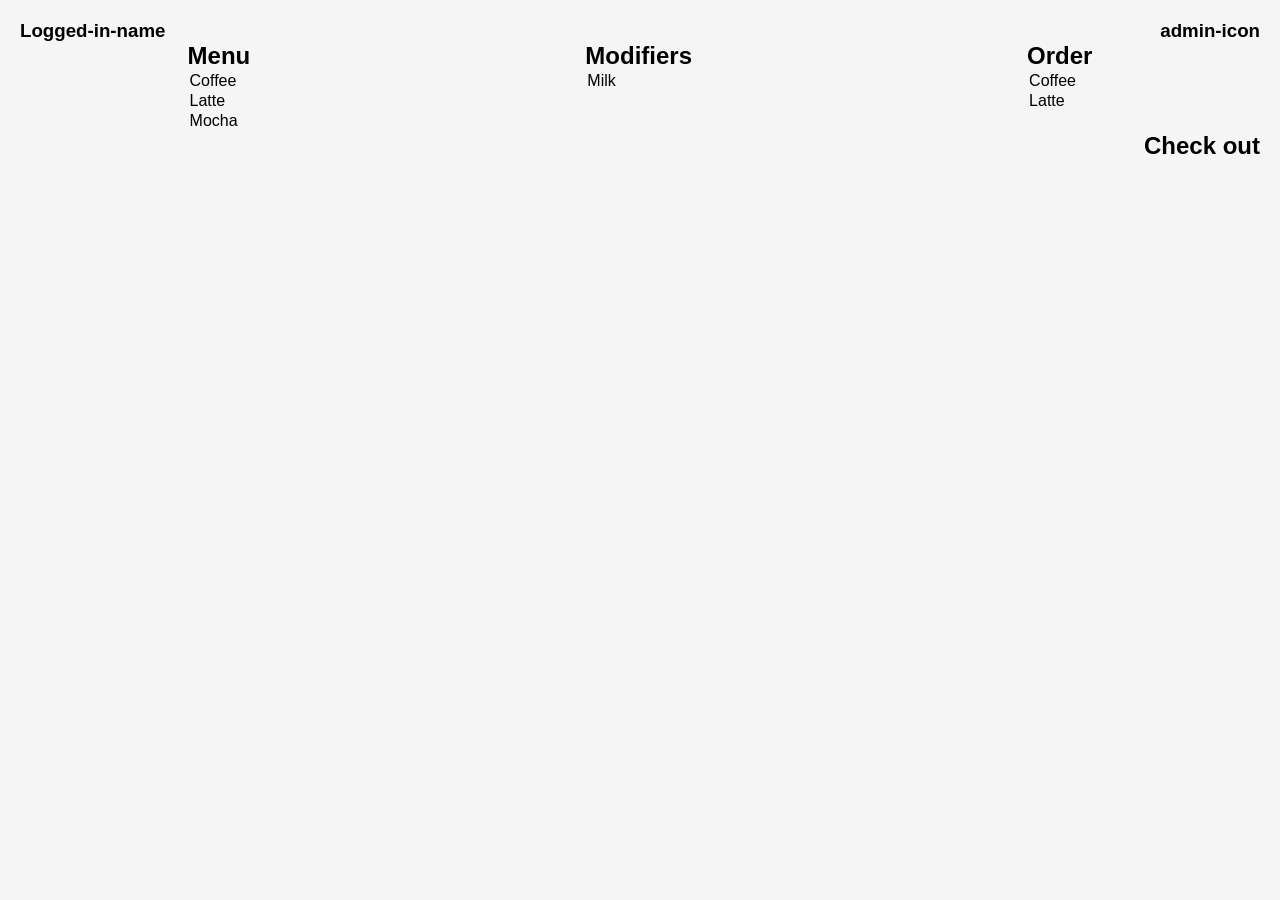
==== frontend/index.html @ 2f7b7033 "added rought draft of order page. No js hooked up yet" ====
<!DOCTYPE html>
<html lang="en">
<head>
    <meta charset="UTF-8">
    <meta name="viewport" content="width=device-width, initial-scale=1.0">
    <title>Order Page</title>
    <link rel="stylesheet" href="css/styles.css">
</head>
<body>
    <header>
        <h3>Logged-in-name</h3>
        <h3>admin-icon</h3>
    </header>
    <div class="stage">
        <div class="menu">
            <h2>Menu</h2>
            <table class="menu">
                <tr>
                    <td>Coffee</td>
                </tr>
                <tr>
                    <td>Latte</td>
                </tr>
                <tr>
                    <td>Mocha</td>
                </tr>
            </table>
        </div>
        <div class="modifiers">
            <h2>Modifiers</h2>
            <table class="modifiers">
                <tr>
                    <td>Milk</td>
                </tr>
            </table>
        </div>
        <div class="order">
            <h2>Order</h2>
            <table class="order">
                <tr>
                    <td>Coffee</td>
                </tr>
                <tr>
                    <td>Latte</td>
                </tr>
            </table>
        </div>
    </div>
    <footer>
        <h2>Check out</h2>
    </footer>
</body>
</html>
---- frontend/css/styles.css ----
* {
    box-sizing: border-box;
    margin: 0;
    padding: 0;
}

body {
    font-family: -apple-system, BlinkMacSystemFont, "Segoe UI", Roboto, sans-serif;
    background: #f5f5f5;
    touch-action: manipulation; /* Prevents double-tap zoom */
    padding: 20px;
    justify-content: space-around;
}

header {
    display: flex;
    justify-content: space-between;
}

.stage {
    display: flex;
    justify-content: space-around;
}

footer {
    display:flex;
    justify-content: right;
}
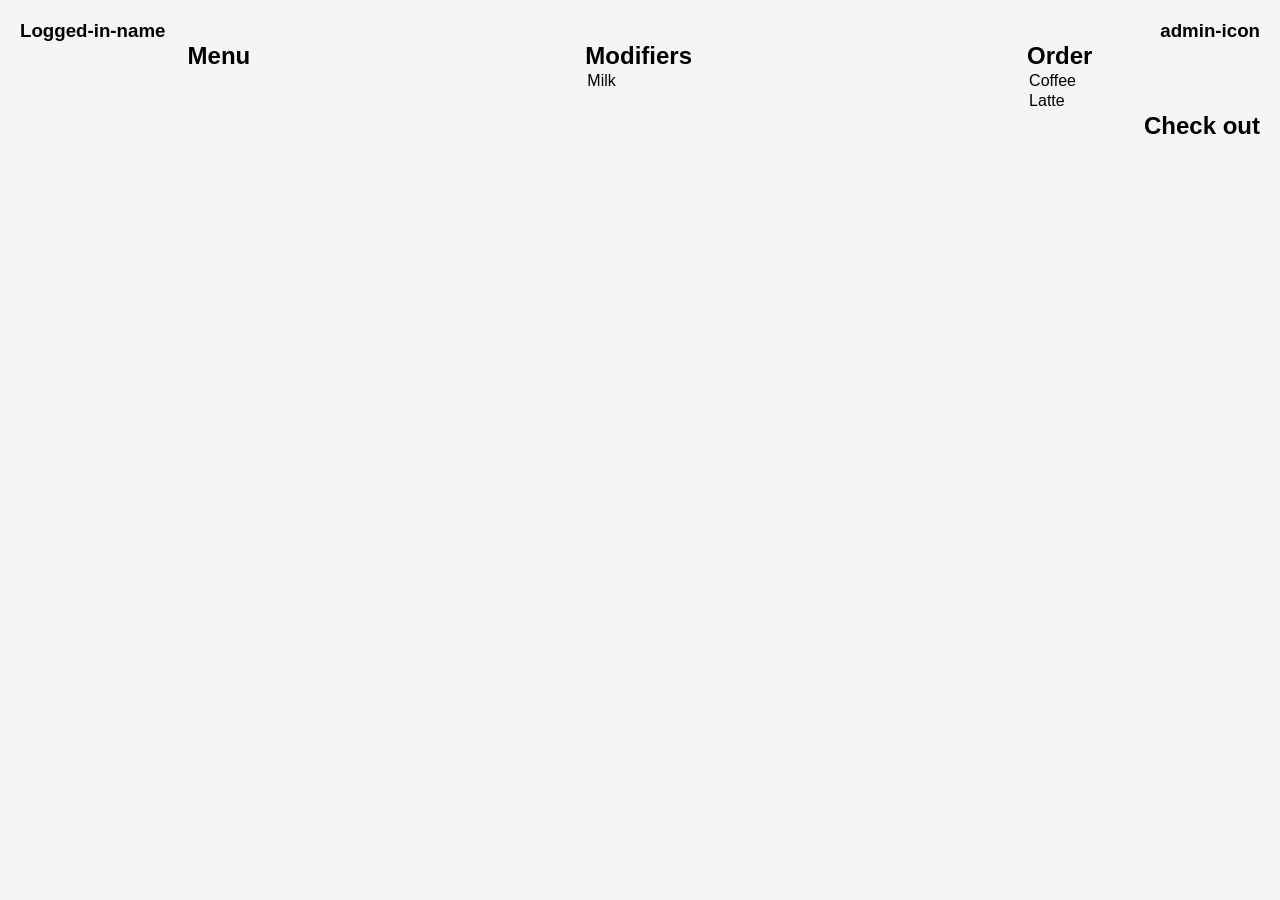
==== commit e982bd68: "updated handler-serve.go to serve products table and update app.js and html to populate and inject t" ====
--- a/frontend/index.html
+++ b/frontend/index.html
@@ -14,16 +14,8 @@
     <div class="stage">
         <div class="menu">
             <h2>Menu</h2>
-            <table class="menu">
-                <tr>
-                    <td>Coffee</td>
-                </tr>
-                <tr>
-                    <td>Latte</td>
-                </tr>
-                <tr>
-                    <td>Mocha</td>
-                </tr>
+            <table id="menu-table">
+                
             </table>
         </div>
         <div class="modifiers">
@@ -49,5 +41,6 @@
     <footer>
         <h2>Check out</h2>
     </footer>
+    <script src="js/app.js"></script>
 </body>
 </html>
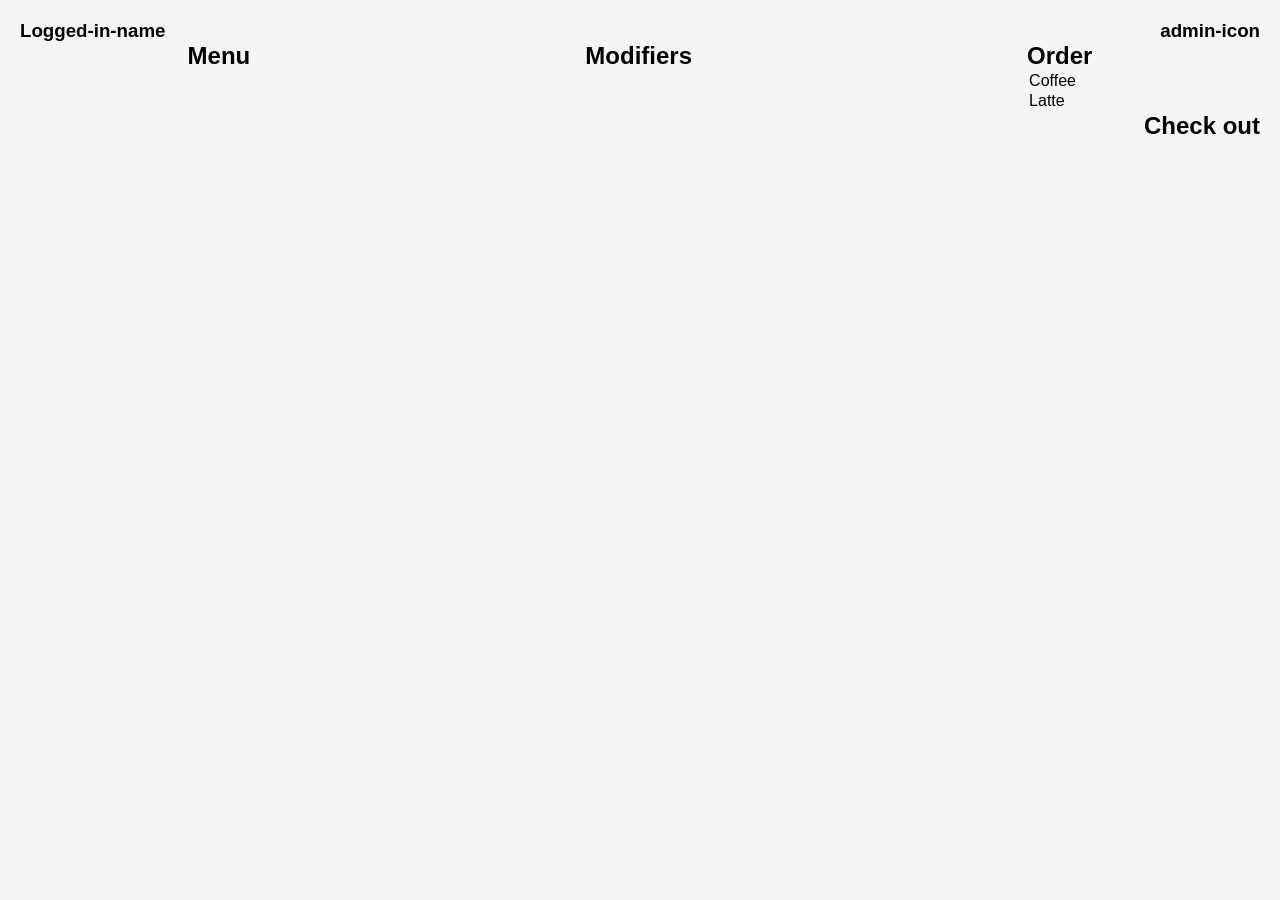
==== commit c568bae3: "added new queries to find group and product ids via name. Add CLI tools to add mod group, add mod op" ====
--- a/frontend/index.html
+++ b/frontend/index.html
@@ -20,10 +20,7 @@
         </div>
         <div class="modifiers">
             <h2>Modifiers</h2>
-            <table class="modifiers">
-                <tr>
-                    <td>Milk</td>
-                </tr>
+            <table id="modifier-table">
             </table>
         </div>
         <div class="order">
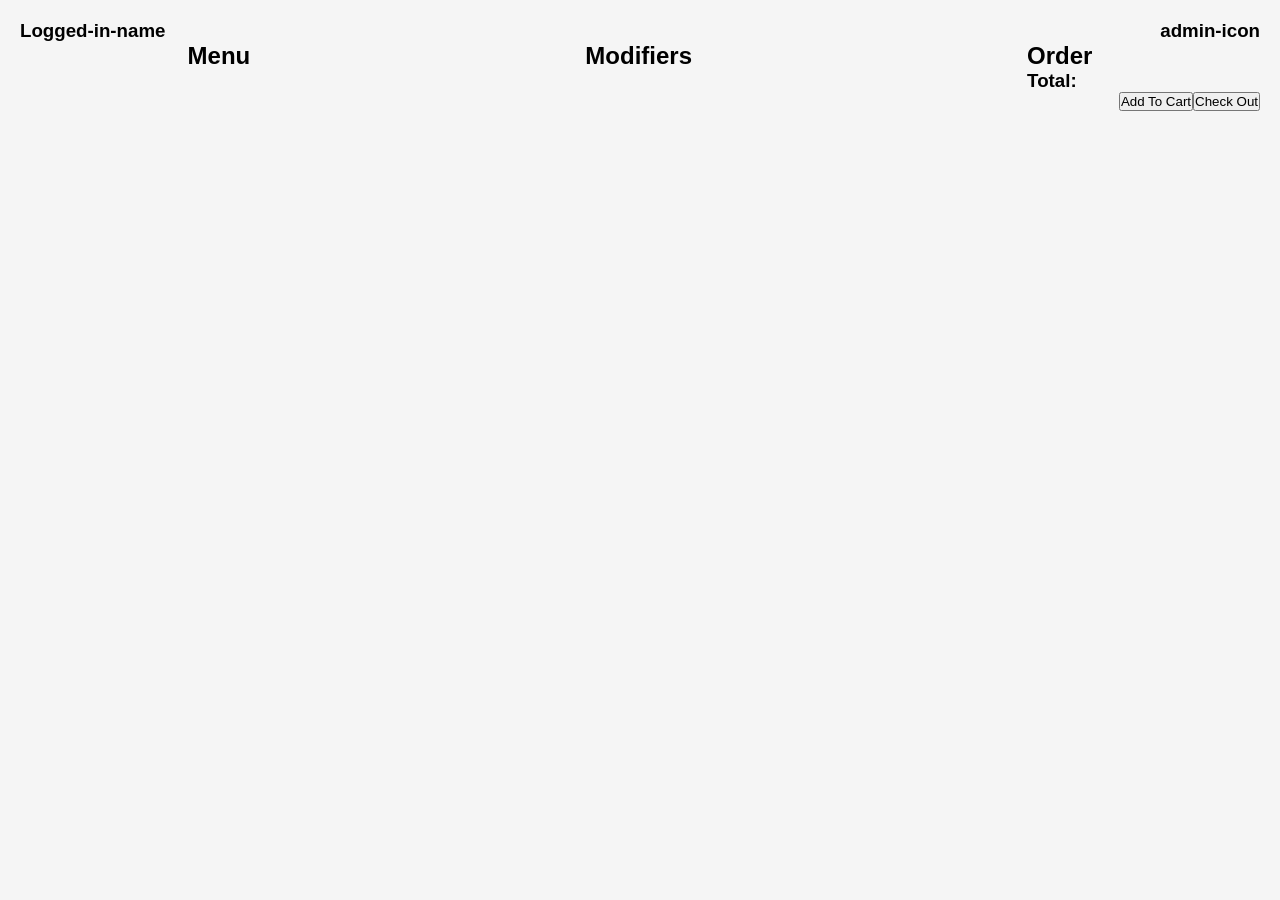
==== commit 06abbf3a: "added cart logic. add to cart button works and updated the global cart variable. added calculate tot" ====
--- a/frontend/index.html
+++ b/frontend/index.html
@@ -23,20 +23,16 @@
             <table id="modifier-table">
             </table>
         </div>
-        <div class="order">
+        <div class="cart">
             <h2>Order</h2>
-            <table class="order">
-                <tr>
-                    <td>Coffee</td>
-                </tr>
-                <tr>
-                    <td>Latte</td>
-                </tr>
+            <table id="cart-table">
             </table>
+            <h3 id="total-display">Total: <text id="cart-total"></text></h3>
         </div>
     </div>
     <footer>
-        <h2>Check out</h2>
+        <button type="button" id="add_button">Add To Cart</button>
+        <button type="button">Check Out</button>
     </footer>
     <script src="js/app.js"></script>
 </body>
